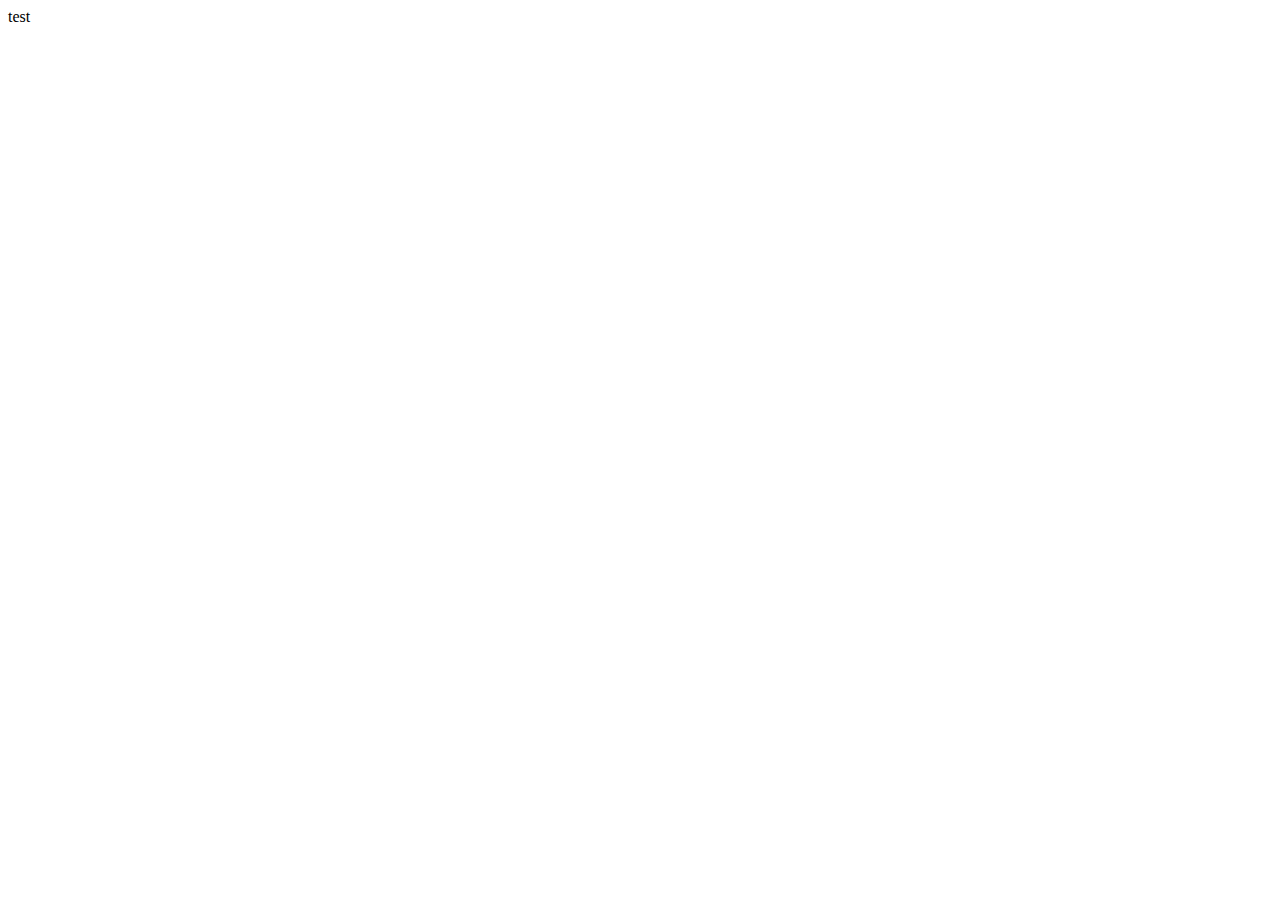
==== ejercicio2/index.html @ b112c336 "-Agrega el esqueleto del segundo ejercicio" ====
<!DOCTYPE html>
<html lang="en">
<head>
    <meta charset="UTF-8">
    <meta http-equiv="X-UA-Compatible" content="IE=edge">
    <meta name="viewport" content="width=device-width, initial-scale=1.0">
    <title>Mi receta</title>
</head>
<body>
    test
</body>
</html>
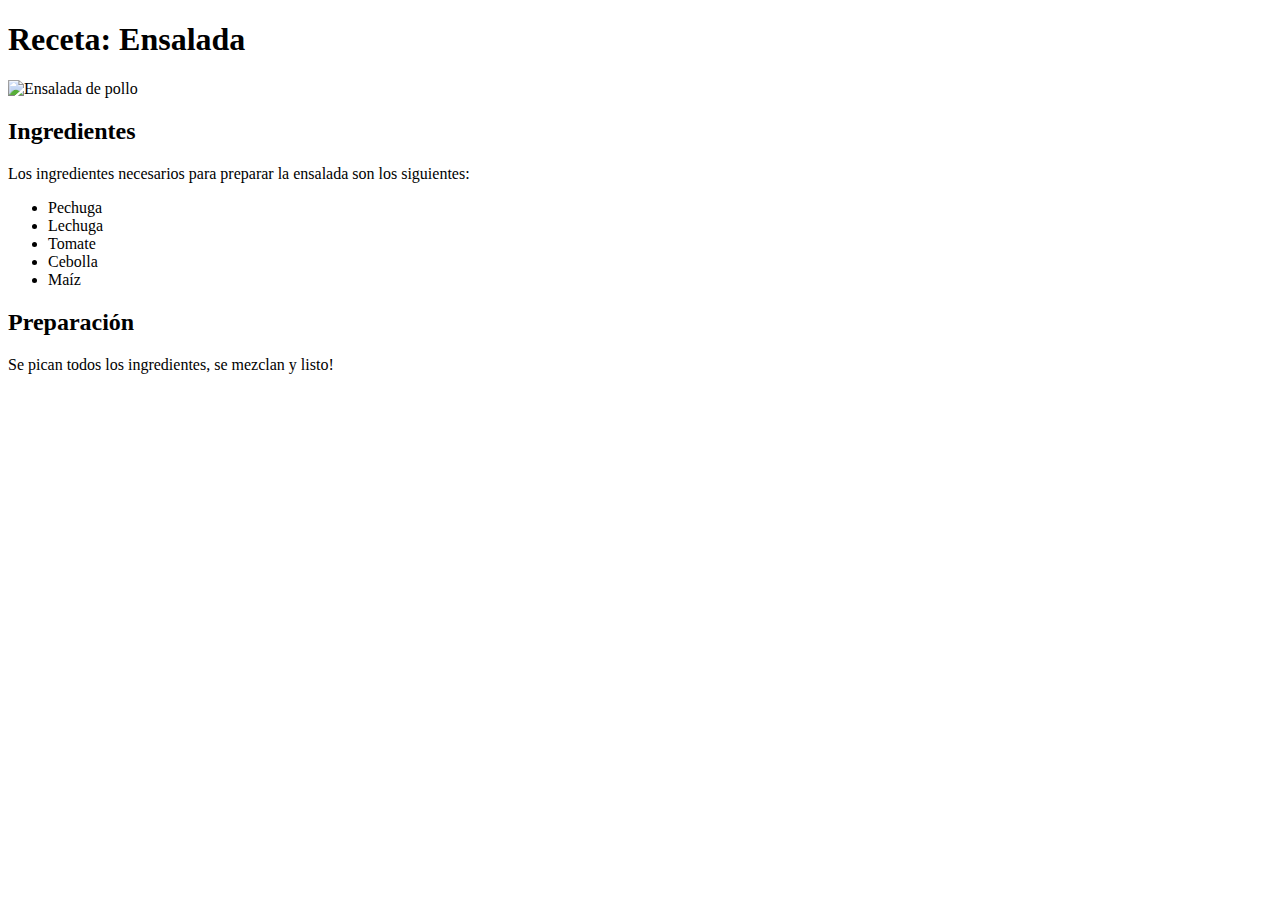
==== commit 5109db75: "Agrega cuerpo HTML del segundo ejercicio" ====
--- a/ejercicio2/index.html
+++ b/ejercicio2/index.html
@@ -5,8 +5,30 @@
     <meta http-equiv="X-UA-Compatible" content="IE=edge">
     <meta name="viewport" content="width=device-width, initial-scale=1.0">
     <title>Mi receta</title>
+    <link rel="stylesheet" href="style.css">
 </head>
 <body>
-    test
+    
+    <h1>Receta: Ensalada</h1>
+    
+    <img src="salad.png" alt="Ensalada de pollo">
+
+    <h2></h2>
+
+    <h2>Ingredientes</h2>
+
+    <p>Los ingredientes necesarios para preparar la ensalada son los siguientes: </p>
+    <ul>
+        <li>Pechuga</li>
+        <li>Lechuga</li>
+        <li>Tomate</li>
+        <li>Cebolla</li>
+        <li>Maíz</li>
+    </ul>
+
+    <h2>Preparación</h2>
+
+    <p>Se pican todos los ingredientes, se mezclan y listo!</p>
+
 </body>
 </html>